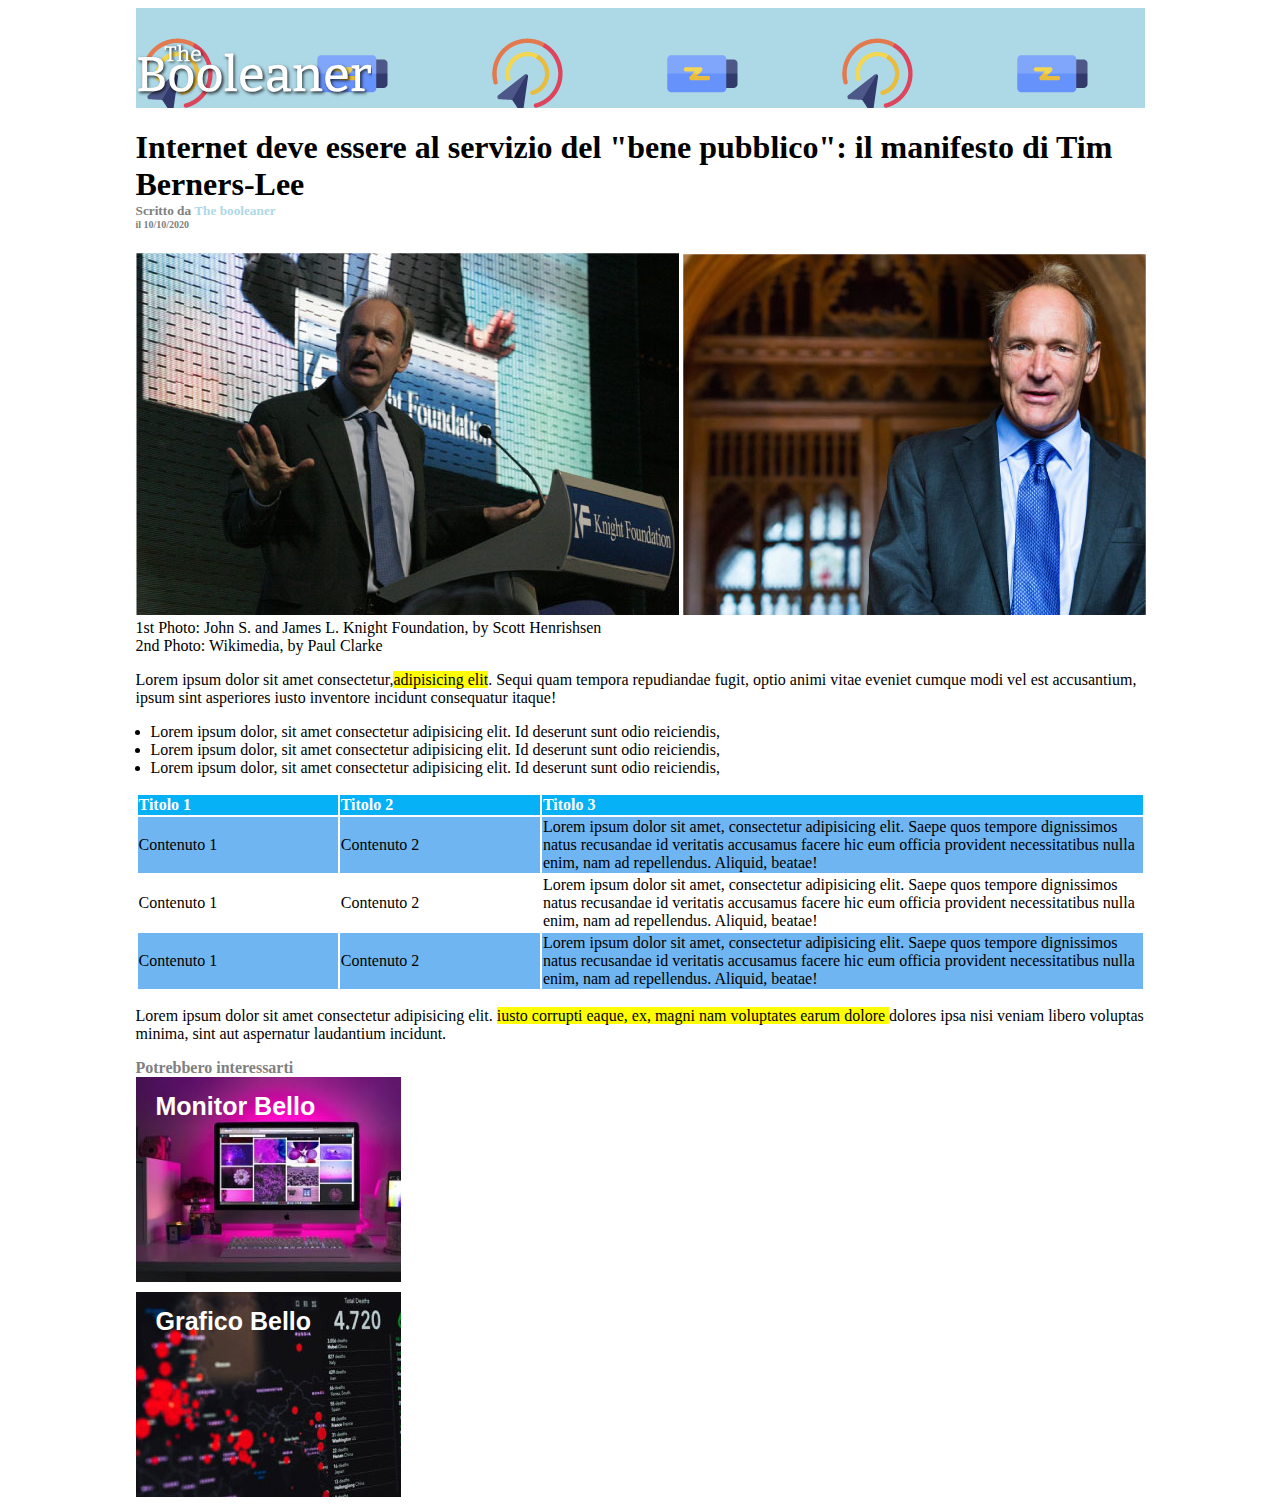
==== index2.html @ 07538aa0 "creazione bonus" ====
<html class="grandezza-pagina">
    <head>
        <link rel="stylesheet" href="./css/css.css">

    </head>
    <body>
        <!-- pattern sopra il titolo -->
        <div class ="sfondo-colore">
            <img class="scritta-pattern" src="./img/logo.svg" alt="scritta the booleaner">
        </div>
        <!-- Titolo pagina -->
        <div>
            <h1 class="font-h1"><strong>Internet deve essere al servizio del "bene pubblico": il manifesto di Tim Berners-Lee</strong></h1>
            <h5 class="margine-sottotitolo">
                <span class="coloresottotitolo">Scritto da</span>
                <span class="coloresottotitolo-2">The booleaner</span><br>                
                <span class="coloresottotitolo-3">il 10/10/2020</span>
            </h5>        
        </div>
        <!-- immagini Tim e descrizione  -->
        <div class="tim-immobile">
            <img src="./img/tim-1.jpg" alt="tim prima foto">
            <img src="./img/tim-2.jpg" alt="tim seconda foto">
            <span>1st Photo: John S. and James L. Knight Foundation, by Scott Henrishsen</span ><br>
            <span>2nd Photo: Wikimedia, by Paul Clarke</span >
        </div>
        <!-- contenuto della pagina -->
        <div>
            <p>Lorem ipsum dolor sit amet consectetur,<mark>adipisicing elit</mark>. Sequi quam tempora repudiandae fugit, optio animi vitae eveniet cumque modi vel est accusantium, ipsum sint asperiores iusto inventore incidunt consequatur itaque!</p>
            <ul id="lista-attaccata">
                <li>Lorem ipsum dolor, sit amet consectetur adipisicing elit. Id deserunt sunt odio reiciendis,</li>
                <li>Lorem ipsum dolor, sit amet consectetur adipisicing elit. Id deserunt sunt odio reiciendis,</li>
                <li>Lorem ipsum dolor, sit amet consectetur adipisicing elit. Id deserunt sunt odio reiciendis,</li>          
            </ul>
            <table>
                <thead>
                    <td class="table-size1"><strong>Titolo 1</strong></td>
                    <td class="table-size2"><strong>Titolo 2</strong></td>
                    <td class="table-size3"><strong>Titolo 3</strong></td>
                </thead>
                <tbody>
                    <tr class="sfondo-table">
                        <td>Contenuto 1</td>
                        <td>Contenuto 2</td>
                        <td>Lorem ipsum dolor sit amet, consectetur adipisicing elit. Saepe quos tempore dignissimos natus recusandae id veritatis accusamus facere hic eum officia provident necessitatibus nulla enim, nam ad repellendus. Aliquid, beatae!</td>
                    </tr>
                    <tr>
                        <td>Contenuto 1</td>
                        <td>Contenuto 2</td>
                        <td>Lorem ipsum dolor sit amet, consectetur adipisicing elit. Saepe quos tempore dignissimos natus recusandae id veritatis accusamus facere hic eum officia provident necessitatibus nulla enim, nam ad repellendus. Aliquid, beatae!</td>
                    </tr>
                    <tr class="sfondo-table">
                        <td>Contenuto 1</td>
                        <td>Contenuto 2</td>
                        <td>Lorem ipsum dolor sit amet, consectetur adipisicing elit. Saepe quos tempore dignissimos natus recusandae id veritatis accusamus facere hic eum officia provident necessitatibus nulla enim, nam ad repellendus. Aliquid, beatae!</td>
                    </tr>
                    </tbody>
            </table>
            <p>Lorem ipsum dolor sit amet consectetur adipisicing elit. <mark>iusto corrupti eaque, ex, magni nam voluptates earum dolore </mark>dolores ipsa nisi veniam libero voluptas minima, sint aut aspernatur laudantium incidunt.</p>
        </div>
    </body>
<footer>
    <div class="scritta-footer"><strong>Potrebbero interessarti</strong></div>
    <div class="monitor-style"><strong class="margine-scritta">Monitor Bello</strong></div>
    <div class="graph-style"><strong class="margine-scritta">Grafico Bello</strong></div>
</footer>
</html>
---- css/css.css ----
/* grandezza pagina */
.grandezza-pagina{
    width: 1025px;
    margin-left: auto;
    margin-right: auto;
    
}

/* css titolo */
.sfondo-colore{
    
    background-color: lightblue;    
    background-repeat: repeat;
    height: 100px;
    background-image: url("../img/pattern.png");       }
    .scritta-pattern{
        height: 60px;
            margin-top: 35px;    }

/* css titolo h1 */
    .font-h1{
        font-family: Georgia, 'Times New Roman', Times, serif ;
        margin-bottom: 0;}

/* css sottotitoli */
.coloresottotitolo{
    color: grey;}
.coloresottotitolo-2{
    color: lightblue;}
.coloresottotitolo-3{
    color: grey;
    font-size: 10px;}
.margine-sottotitolo{margin-top: 0;}

/* per non fare dividere le due immagini */
.tim-immobile{
    width: 1011px;}
#lista-attaccata{    
    padding-left: 15;   
}

/* formattazione tabella */
thead td{
    background-color: rgb(6, 177, 245);
    color: white;

}
.table-size1 .table-size2{
    width: 20%;
}
.table-size3{
    width: 60%;
}
.sfondo-table{
    background-color: rgb(111, 181, 241);
}
body{
    font-family: 'Times New Roman', Times, serif;
}
/* footer */
.scritta-footer{
    color: grey;
}
.monitor-style{background-image: url(../img/monitor.jpg);
width: 265px;
height: 205;
margin-bottom: 10px;
font-size: 25px;
color: white;
font-family: Verdana, Geneva, Tahoma, sans-serif;

}
.graph-style{background-image: url(../img/graph.jpg);
    width: 265px;
    height: 205;
    margin-bottom: 10px;
    font-size: 25px;
    color: white;
    font-family: Verdana, Geneva, Tahoma, sans-serif;
}
.margine-scritta{
    padding-left: 20px;
    text-align: center;
    position: relative;
    top:15px
}
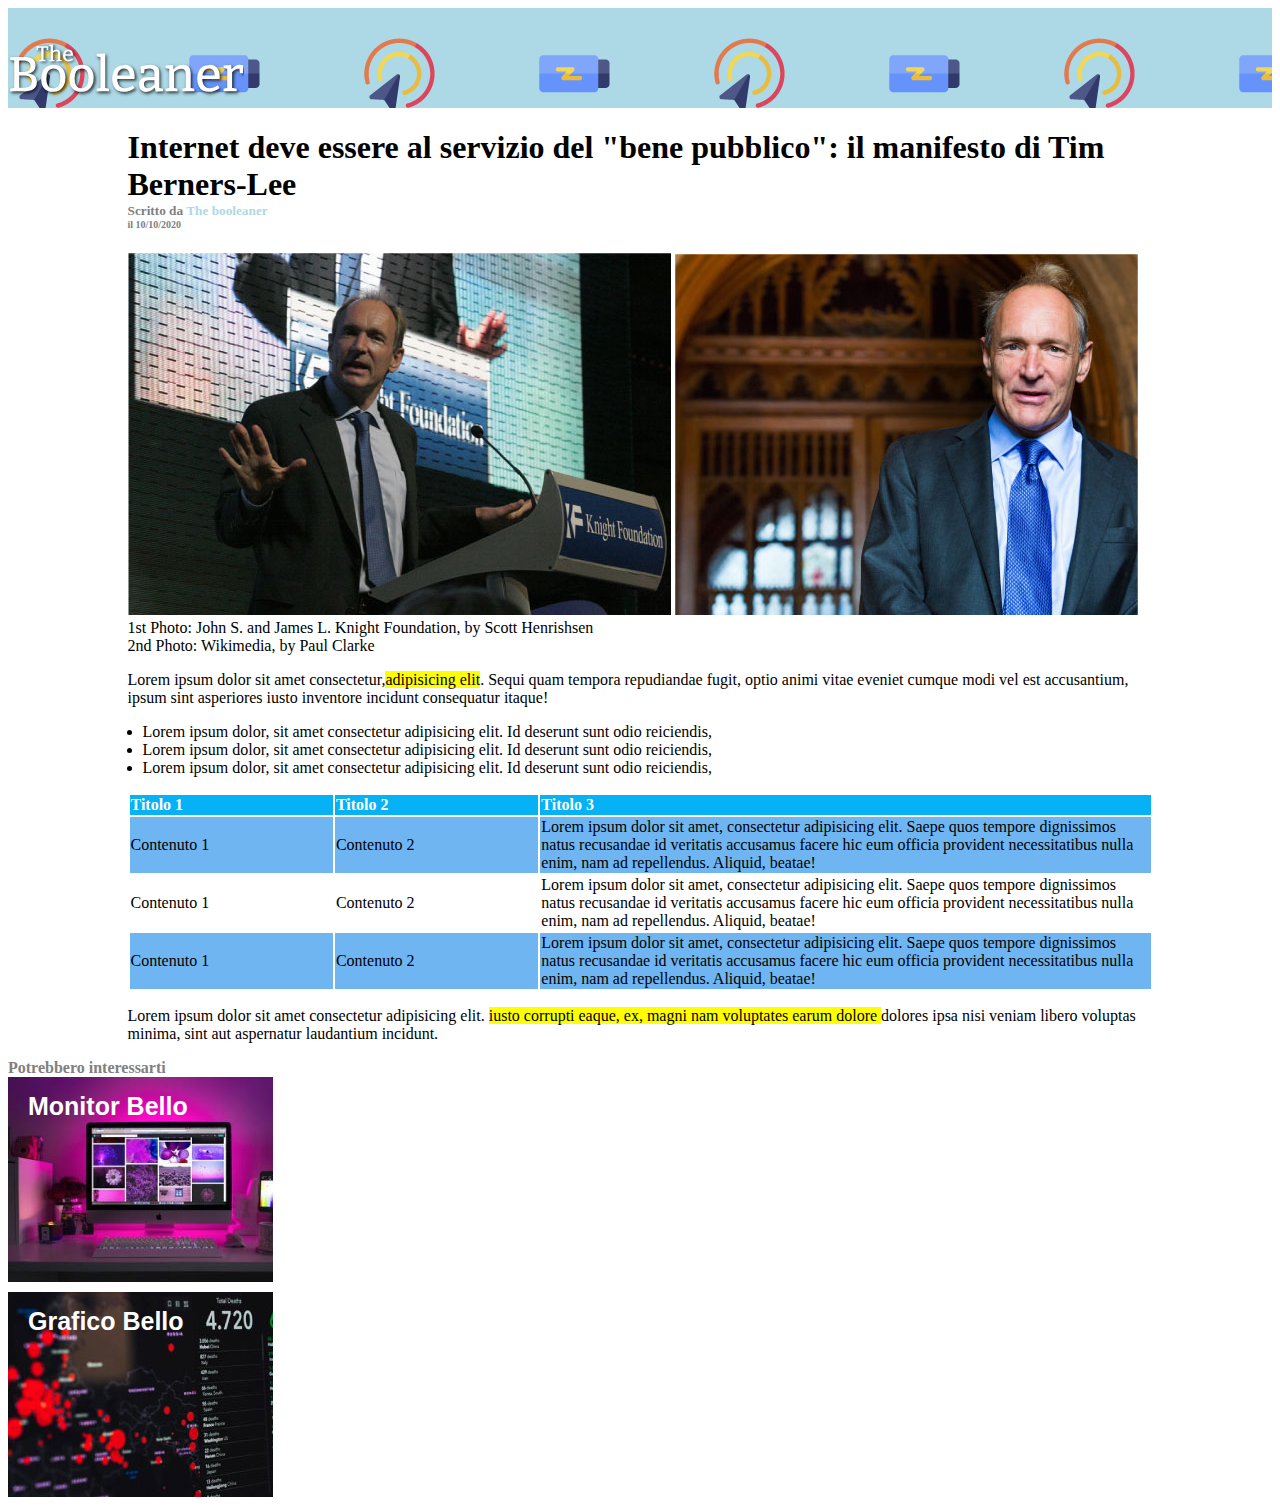
==== commit 5f3a8a61: "esercizio bonus, barra in alto tutto schermo" ====
--- a/index2.html
+++ b/index2.html
@@ -1,31 +1,32 @@
-<html class="grandezza-pagina">
+<html>
     <head>
-        <link rel="stylesheet" href="./css/css.css">
+        <link rel="stylesheet" href="./css/css2.css">
 
     </head>
     <body>
         <!-- pattern sopra il titolo -->
-        <div class ="sfondo-colore">
+        <div class ="sfondo-colore bonus2">
             <img class="scritta-pattern" src="./img/logo.svg" alt="scritta the booleaner">
         </div>
         <!-- Titolo pagina -->
-        <div>
-            <h1 class="font-h1"><strong>Internet deve essere al servizio del "bene pubblico": il manifesto di Tim Berners-Lee</strong></h1>
-            <h5 class="margine-sottotitolo">
-                <span class="coloresottotitolo">Scritto da</span>
-                <span class="coloresottotitolo-2">The booleaner</span><br>                
-                <span class="coloresottotitolo-3">il 10/10/2020</span>
-            </h5>        
-        </div>
-        <!-- immagini Tim e descrizione  -->
-        <div class="tim-immobile">
-            <img src="./img/tim-1.jpg" alt="tim prima foto">
-            <img src="./img/tim-2.jpg" alt="tim seconda foto">
-            <span>1st Photo: John S. and James L. Knight Foundation, by Scott Henrishsen</span ><br>
-            <span>2nd Photo: Wikimedia, by Paul Clarke</span >
-        </div>
-        <!-- contenuto della pagina -->
-        <div>
+        <div class="grandezza-pagina">
+            <div>
+                <h1 class="font-h1"><strong>Internet deve essere al servizio del "bene pubblico": il manifesto di Tim Berners-Lee</strong></h1>
+                <h5 class="margine-sottotitolo">
+                    <span class="coloresottotitolo">Scritto da</span>
+                    <span class="coloresottotitolo-2">The booleaner</span><br>                
+                    <span class="coloresottotitolo-3">il 10/10/2020</span>
+                </h5>        
+            </div>
+            <!-- immagini Tim e descrizione  -->
+            <div class="tim-immobile">
+                <img src="./img/tim-1.jpg" alt="tim prima foto">
+                <img src="./img/tim-2.jpg" alt="tim seconda foto">
+                <span>1st Photo: John S. and James L. Knight Foundation, by Scott Henrishsen</span ><br>
+                <span>2nd Photo: Wikimedia, by Paul Clarke</span >
+            </div>
+            <!-- contenuto della pagina -->
+            <div>
             <p>Lorem ipsum dolor sit amet consectetur,<mark>adipisicing elit</mark>. Sequi quam tempora repudiandae fugit, optio animi vitae eveniet cumque modi vel est accusantium, ipsum sint asperiores iusto inventore incidunt consequatur itaque!</p>
             <ul id="lista-attaccata">
                 <li>Lorem ipsum dolor, sit amet consectetur adipisicing elit. Id deserunt sunt odio reiciendis,</li>
@@ -57,6 +58,7 @@
                     </tbody>
             </table>
             <p>Lorem ipsum dolor sit amet consectetur adipisicing elit. <mark>iusto corrupti eaque, ex, magni nam voluptates earum dolore </mark>dolores ipsa nisi veniam libero voluptas minima, sint aut aspernatur laudantium incidunt.</p>
+            </div>
         </div>
     </body>
 <footer>
--- a/css/css2.css
+++ b/css/css2.css
@@ -0,0 +1,94 @@
+/* grandezza pagina */
+.grandezza-pagina{
+    width: 1025px;
+    margin-left: auto;
+    margin-right: auto;
+    
+}
+
+/* css titolo */
+.sfondo-colore{
+    
+    background-color: lightblue;    
+    background-repeat: repeat;
+    height: 100px;
+    background-image: url("../img/pattern.png");       }
+    .scritta-pattern{
+        height: 60px;
+            margin-top: 35px;    }
+
+/* css titolo h1 */
+    .font-h1{
+        font-family: Georgia, 'Times New Roman', Times, serif ;
+        margin-bottom: 0;}
+
+/* css sottotitoli */
+.coloresottotitolo{
+    color: grey;}
+.coloresottotitolo-2{
+    color: lightblue;}
+.coloresottotitolo-3{
+    color: grey;
+    font-size: 10px;}
+.margine-sottotitolo{margin-top: 0;}
+
+/* per non fare dividere le due immagini */
+.tim-immobile{
+    width: 1011px;}
+#lista-attaccata{    
+    padding-left: 15;   
+}
+
+/* formattazione tabella */
+thead td{
+    background-color: rgb(6, 177, 245);
+    color: white;
+
+}
+.table-size1 .table-size2{
+    width: 20%;
+}
+.table-size3{
+    width: 60%;
+}
+.sfondo-table{
+    background-color: rgb(111, 181, 241);
+}
+body{
+    font-family: 'Times New Roman', Times, serif;
+}
+/* footer */
+.scritta-footer{
+    color: grey;
+}
+.monitor-style{background-image: url(../img/monitor.jpg);
+width: 265px;
+height: 205;
+margin-bottom: 10px;
+font-size: 25px;
+color: white;
+font-family: Verdana, Geneva, Tahoma, sans-serif;
+
+}
+.graph-style{background-image: url(../img/graph.jpg);
+    width: 265px;
+    height: 205;
+    margin-bottom: 10px;
+    font-size: 25px;
+    color: white;
+    font-family: Verdana, Geneva, Tahoma, sans-serif;
+}
+.margine-scritta{
+    padding-left: 20px;
+    text-align: center;
+    position: relative;
+    top:15px
+}
+
+
+/* ESERCIZIO BONUS  */
+.bonus2{
+    width: 100%;
+    margin-left: auto;
+    margin-right: auto;
+}
